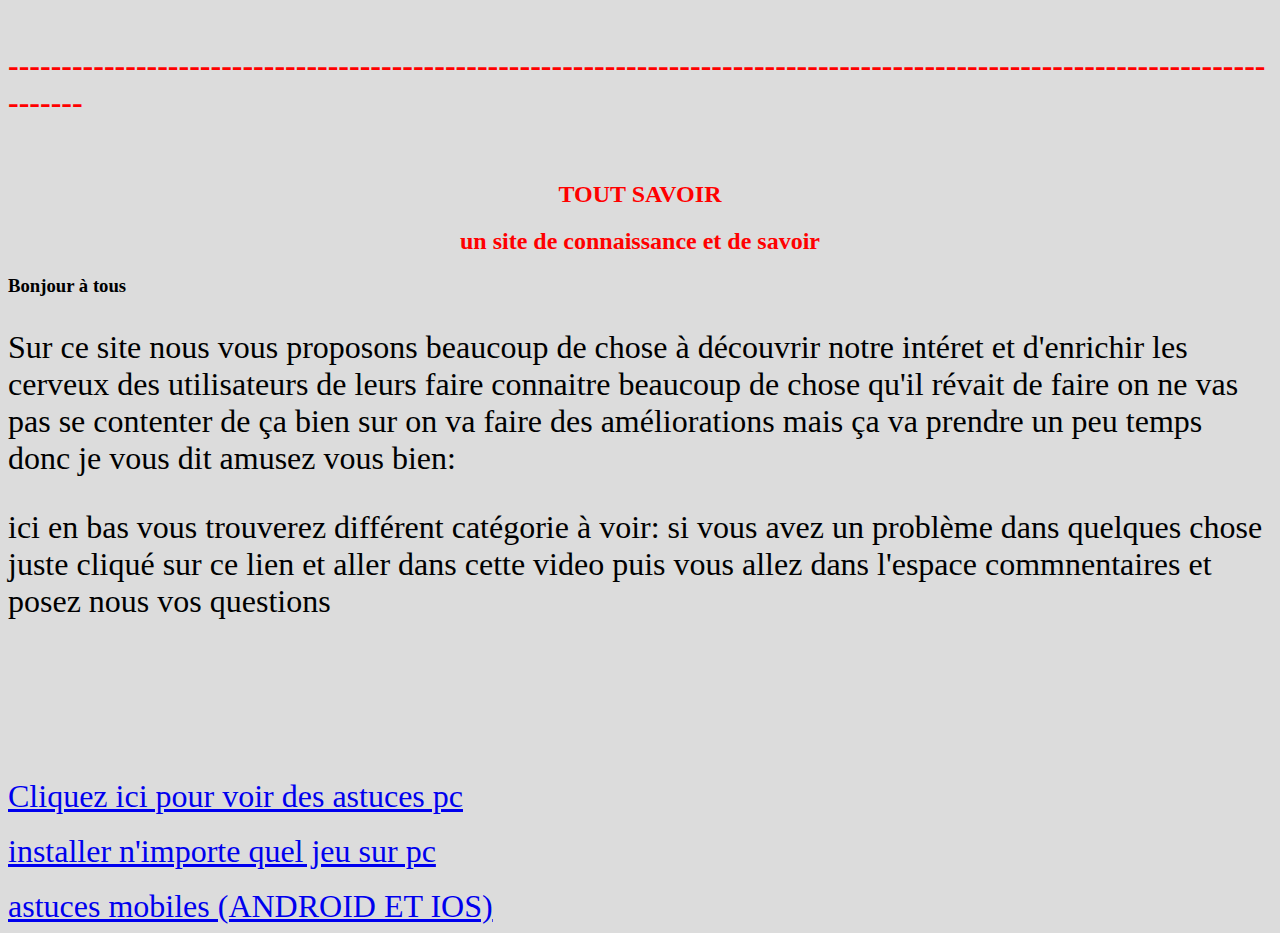
==== index.html @ 25187b21 "Add files via upload" ====
<!DOCTYPE html>
<html lang="fr">
<head>
    <meta charset="UTF-8">
    <meta http-equiv="X-UA-Compatible" content="IE=edge">
    <meta name="viewport" content="width=device-width, initial-scale=1.0">
    <link rel="stylesheet" href="style.css">
    <title>TOUT SAVOIR</title>
</head>
<body>
       <br> <h1>-----------------------------------------------------------------------------------------------------------------------------</h1> <br>
       <h2>TOUT SAVOIR</h2>
       <h2>un site de connaissance et de savoir</h2>
       <h3>Bonjour à tous</h3>
    <p>Sur ce site nous vous proposons beaucoup de chose à découvrir notre intéret et d'enrichir les cerveux des utilisateurs
     de leurs faire connaitre beaucoup de chose qu'il révait de faire on ne vas pas se contenter de ça bien sur 
     on va faire des améliorations mais ça va prendre un peu temps donc je vous dit amusez vous bien:</p>
     <p>ici en bas vous trouverez différent catégorie à voir:
        si vous avez un problème dans quelques chose juste cliqué sur ce lien et aller dans cette video puis vous allez dans l'espace commnentaires et posez nous vos questions
     </p>



    <br><br><br><br><br><br><br><a href="astucespc.html">Cliquez ici pour voir des astuces pc</a> 
    <br><br><a href="jeux.html">installer n'importe quel jeu sur pc</a>
    <br><br><a href="astucesmobiles.html">astuces mobiles (ANDROID ET IOS)</a>
    

    
</body>
</html>
---- style.css ----
header {
    color: black;
    text-align: center;
    background-color:red;
}
body {
    background-color: gainsboro;
}

h1 {
    color: red;
}


h2 {
    text-align: center;
    color: red;
}
p {
    font-size: 2em;
}
a {
    font-size: 2em;
}
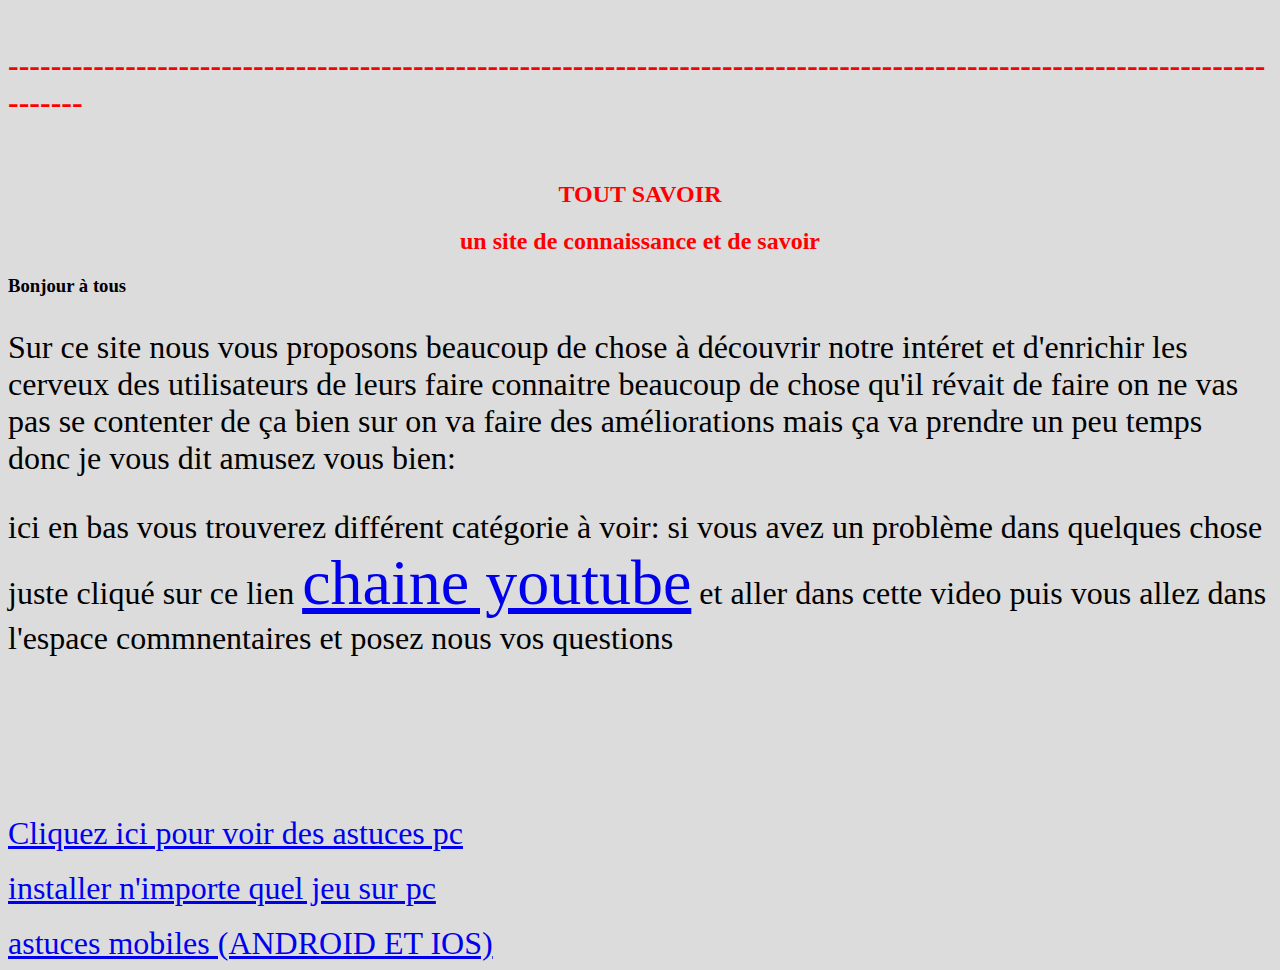
==== commit bf5f0a5c: "Update index.html" ====
--- a/index.html
+++ b/index.html
@@ -16,7 +16,8 @@
      de leurs faire connaitre beaucoup de chose qu'il révait de faire on ne vas pas se contenter de ça bien sur 
      on va faire des améliorations mais ça va prendre un peu temps donc je vous dit amusez vous bien:</p>
      <p>ici en bas vous trouverez différent catégorie à voir:
-        si vous avez un problème dans quelques chose juste cliqué sur ce lien et aller dans cette video puis vous allez dans l'espace commnentaires et posez nous vos questions
+        si vous avez un problème dans quelques chose juste cliqué sur ce lien
+        <a href="https://www.youtube.com/watch?v=cTyw4W6AKUM">chaine youtube</a> et aller dans cette video puis vous allez dans l'espace commnentaires et posez nous vos questions
      </p>
 
 
